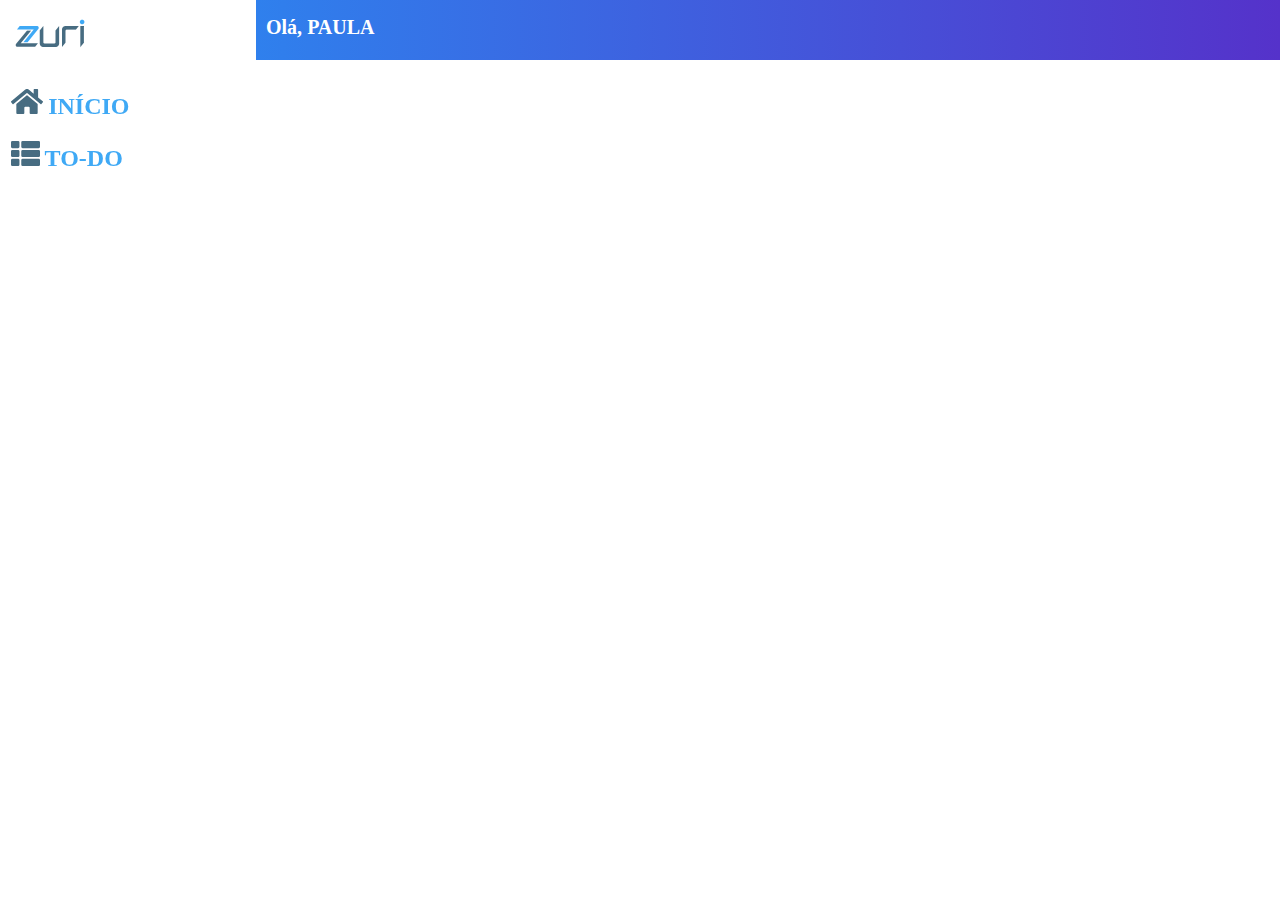
==== html/toDo.html @ 8e7ce519 "Continuação do Projeto" ====
<!DOCTYPE html>
<html lang="en">
<head>
    <meta charset="UTF-8">
    <meta http-equiv="X-UA-Compatible" content="IE=edge">
    <meta name="viewport" content="width=device-width, initial-scale=1.0">
    <link rel="stylesheet" href="../css/style.css">
    <title>Index</title>
</head>
<body>

<div class="conteiner">
    <header class="logoEOpcoes">
        <div class="logoZuri">
            <img src="../imagens/logo-zuri.png" alt="" id="imagemLogo">

            <nav>
            <ul>
                <li id="inicio"><a href="index.html"><img src="../imagens/home-icon.svg" alt=""><span id="opcoes">INÍCIO</span></a></li>
                <li id="toDo"><a href="#"><img src="../imagens/list-icon.svg" alt=""><span id="opcoes">TO-DO</span></a></li>
            </ul>
        </nav>
        </div>

    </header>

    <main>
        <header>
        <div class="bem_vindo">
            <label id="label_nomeUsuario">Olá, <b>PAULA</b></label>   
           </div>
        </header>
    
   <section>
    <div>
       
    </div>

  
   </section>

      
    </main>
</div>
</body>
</html>
---- css/style.css ----
body{
    margin: 0;
    padding: 0;
}
.conteiner{
    height: 100vh;
}

.logoEOpcoes{
    display: flex;
    height: 100%;
    width: 20%;
    position: fixed;
}

.logoZuri{
border: 1px solid white;

}

#imagemLogo{
    margin-top: 13px;
    margin-left: 10px;
}

nav ul{
    margin-left: -30px;
}

nav li{
    display: flex;
    text-decoration: none;
    list-style: none;
}

nav a{
    text-decoration: none ;
    color: #3FA9F5;
}

#inicio{
    margin-top: 30px;
    margin-bottom: 20px;
    box-sizing: border-box;
    font: normal normal bold 24px/29px Helvetica Neue;
    
}

#toDo{
    font: normal normal bold 24px/29px Helvetica Neue;
   box-sizing: border-box;
}



#opcoes{
margin-left: 5px;

}

main{
margin-left: 20%;
width: 80%;
height: 100%;
}

.bem_vindo{
    background: transparent linear-gradient(270deg, #5532CA 0%, #2F80ED 100%) 0% 0% no-repeat padding-box;
    opacity: 1;
    height: 50px;
    padding-bottom: 10px;
    
}

#label_nomeUsuario{
    font-size: 1em;
    display: inline-block;
    margin-top: 15px;
    margin-left: 10px;
    color: white;
    font: normal normal bold 20px/25px Helvetica Neue;
}

.imagens{
   margin-left: 55px;
   margin-top: 10px;
}


.cachorro{
    height: 210px;
    
   float: left;
}

#imagemCachorro{
    height: 300px;
    
}

#frase{
    text-align: center;
    font: normal normal bold 24px/29px Helvetica Neue;
    color: #476C81;
    opacity: 1;
    width: 400px;
    height: 57px;
    margin-top: 40px;
    margin-left: -40px;
}



#imagemYoda{
    margin-right: 155px;
    height: 300px;
    float: right;
    display: inline-block;
    margin-bottom: 20px;
}

#texto{
    display: inline-block;
    width: 400px;
    height: 48px;
    margin-left: 470px;
    margin-top: 10px;
    border-radius: 8px;
    background: #FFFFFF 0% 0% no-repeat padding-box;
    border: 1px solid #707070;
}

#enviar{
    text-align: center;
    float: right;
    margin-top: 9px;
    color: #FFFFFF;
    background-color: #51B1F6 ;
    border-radius: 8px;
    padding: 15px;
    width: 147px;
    margin-right: 8px;
    
}
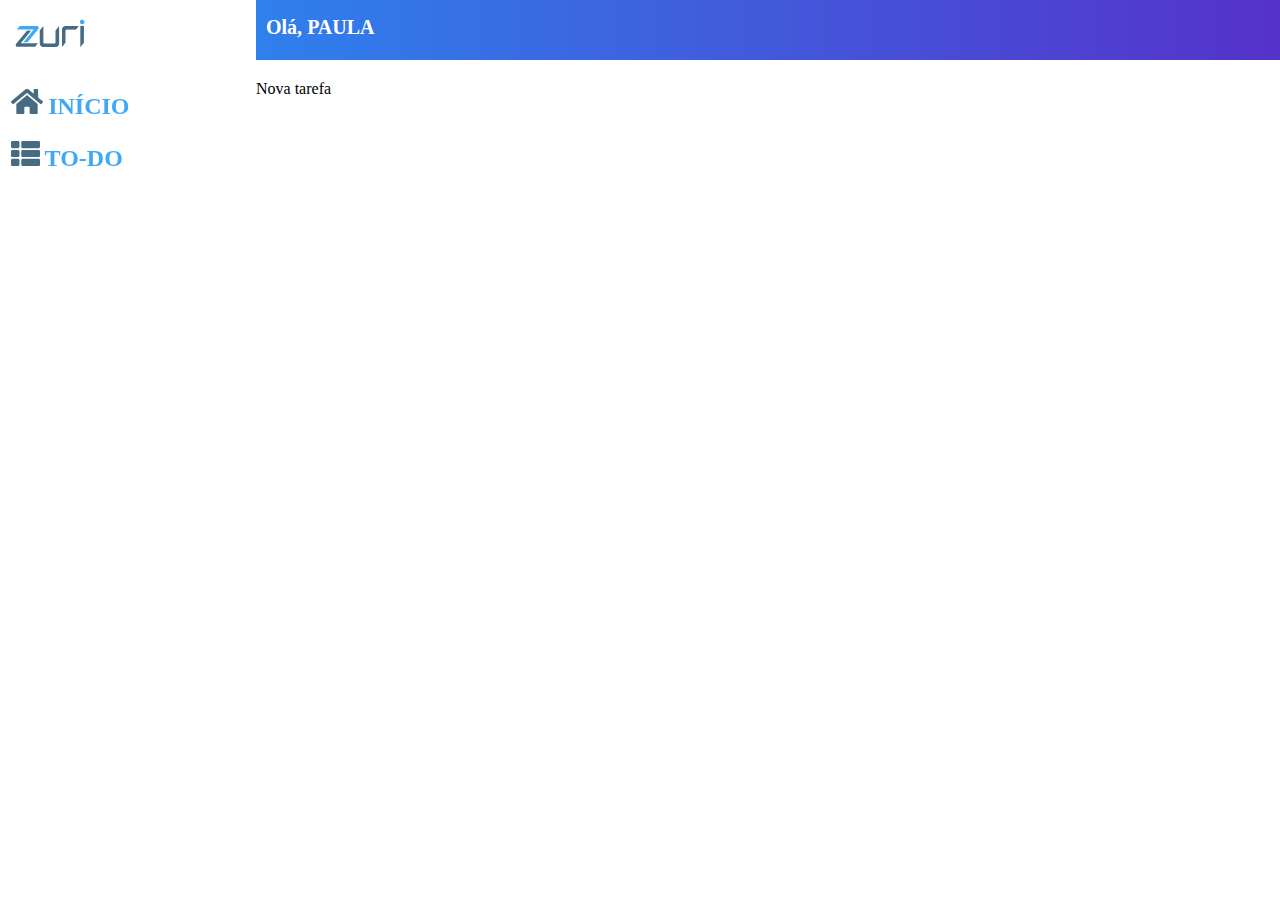
==== commit e0b7e7ea: "Atualizações" ====
--- a/html/toDo.html
+++ b/html/toDo.html
@@ -5,7 +5,7 @@
     <meta http-equiv="X-UA-Compatible" content="IE=edge">
     <meta name="viewport" content="width=device-width, initial-scale=1.0">
     <link rel="stylesheet" href="../css/style.css">
-    <title>Index</title>
+    <title>To-Do</title>
 </head>
 <body>
 
@@ -33,7 +33,7 @@
     
    <section>
     <div>
-       
+       <p id="novaTarefa">Nova tarefa</p>
     </div>
 
   
--- a/css/style.css
+++ b/css/style.css
@@ -64,12 +64,16 @@
 height: 100%;
 }
 
+
+header{
+    margin-bottom: 20px;
+}
+
 .bem_vindo{
     background: transparent linear-gradient(270deg, #5532CA 0%, #2F80ED 100%) 0% 0% no-repeat padding-box;
     opacity: 1;
     height: 50px;
     padding-bottom: 10px;
-    
 }
 
 #label_nomeUsuario{
@@ -123,7 +127,7 @@
     display: inline-block;
     width: 400px;
     height: 48px;
-    margin-left: 470px;
+    margin-left: 490px;
     margin-top: 10px;
     border-radius: 8px;
     background: #FFFFFF 0% 0% no-repeat padding-box;
@@ -133,12 +137,14 @@
 #enviar{
     text-align: center;
     float: right;
-    margin-top: 9px;
+    margin-top: 15px;
     color: #FFFFFF;
     background-color: #51B1F6 ;
     border-radius: 8px;
-    padding: 15px;
-    width: 147px;
-    margin-right: 8px;
-    
+    padding: 10px;
+    width: 100px;
+    margin-right: 35px;
+    font: normal normal bold 24px/25px Helvetica Neue;
+    opacity: 1;
+    border: none;
 }